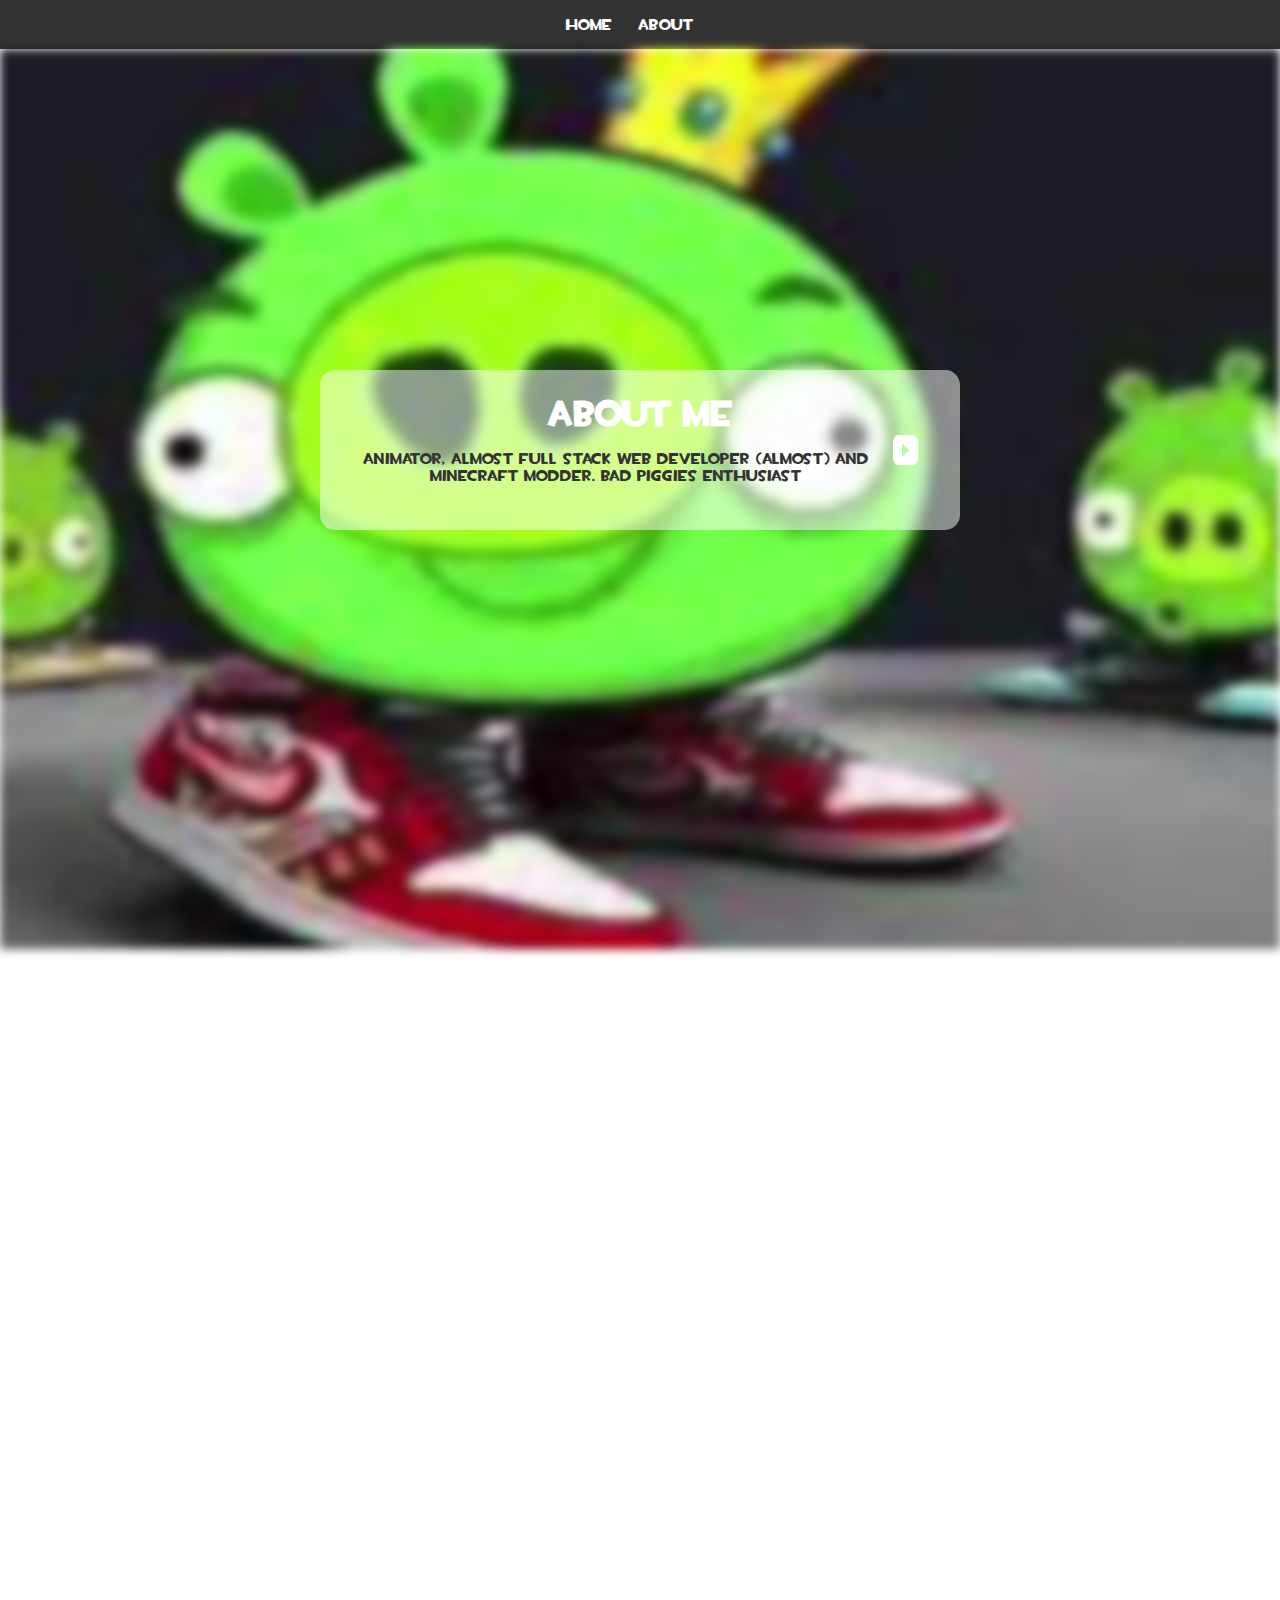
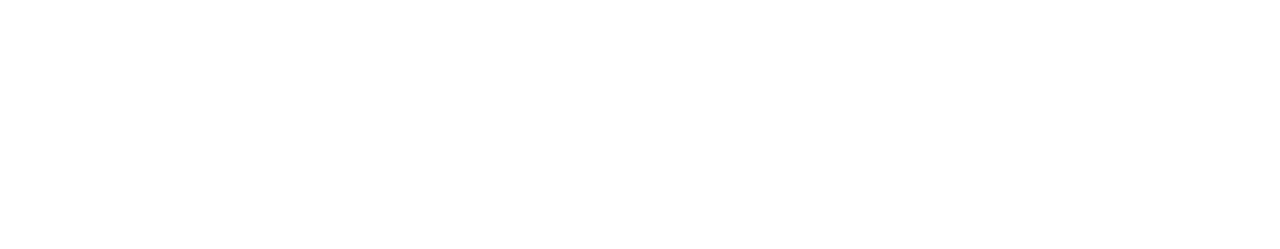
==== aboutme.html @ 024b070e "webit" ====
<!DOCTYPE html>
<html lang="en">
<head>
    <meta charset="UTF-8">
    <meta name="viewport" content="width=device-width, initial-scale=1.0">
    <link rel="stylesheet" href="styles.css">
    <title>About Me</title>
</head>
<body>
    <nav class="nav-bar">
        <ul>
            <li><a href="index.html">Home</a></li>
            <li><a href="aboutme.html">About</a></li>
        </ul>
    </nav>
    <div class="background_image">
        <img src="drip_piggies.jpg" alt="Background Image" style="width: 100%; height: 100%; object-fit: cover;">
    </div>
    <div class="flexbox">
        <div class="overlay">
            <h1 class="text">About Me</h1>
            <p>Animator, Almost full stack web developer (almost) and Minecraft modder. bad piggies enthusiast</p>
            <a href="https://www.youtube.com/watch?v=dkM9GxaCow4" class="icon"><img src="youtube_icon.png"></a>
        </div>
    </div>
</body>
<audio id="bad_piggies_drip" loop="false" autoplay="true">
    <source src="drip_piggies_audio.mp3" type="audio/mp3">
  </audio>
</html>
---- styles.css ----
body {
  overflow: hidden;
  height: 100vh;
  margin: 0;
  padding: 0;
  font-family: 'TF2Build', sans-serif;
  color: #ffffff;
}

@font-face {
  font-family: 'TF2Build';
  src: url('tf2build.ttf') format('truetype');
}

.flexbox {
  display: flex;
  flex-direction: column;
  align-items: center;
  justify-content: center;
  height: 100vh;
}

.background_image {
  background-image: url('ladiamond_banner.png');
  background-size: cover;
  background-position: center;
  filter: blur(5px);
  height: 100vh;
  width: 100vw;
  display: flex;
  justify-content: center;
  align-items: center
}

.overlay {
  position: absolute;
  top: 50%;
  left: 50%;
  transform: translate(-50%, -50%);
  background-color: rgba(255, 255, 255, 0.5);
  padding: 30px;
  border-radius: 15px;
  display: flex;
  align-items: center;
}

.overlay h1 {
  position: absolute;
  top: 0;
  left: 0;
  width: 100%;
  text-align: center;
}

.overlay p {
  color:#333;
  margin-top: 50px;
}

.profile_picture {
  width: 60px;
  height: 60px;
  border-radius: 50%;
  margin-right: 10px;
}

.text {
  font-size: 36px;
  font-weight: bold;
}

.icons {
  position: absolute;
  top: 61%;
  left: 50%;
  transform: translate(-50%, -50%);
  display: flex;
  flex-wrap: wrap;
  justify-content: space-between;
  width: 240px;
  min-width: 2vw;
}

.icon {
  width: 48px;
  height: 48px;
  margin: 10px;
  transition: transform 0.2s ease-in-out;
}

.icon:hover {
  transform: scale(1.2);
}

.icon img {
  width: 100%;
  height: 100%;
}

.nav-bar {
    background-color: #333;
    color: #fff;
    padding: 1em;
    text-align: center;
}

.nav-bar ul {
    list-style: none;
    margin: 0;
    padding: 0;
}

.nav-bar li {
    display: inline-block;
    margin-right: 20px;
}

.nav-bar a {
    color: #fff;
    text-decoration: none;
    transition: transform 0.2s ease-in-out;
    transition: opacity 0.5s, transform 0.5s;
}

.nav-bar a:hover {
    opacity: 0.4;
    color: #ccc;
    transform: scale(1.2);
}

body, html {
  margin: 0px; 
  padding: 0px; 
}

canvas {
  z-index: 999; 
  margin: 0px; 
  padding: 0px; 
  background-color: transparent; 
  position: absolute; 
}

h1, p {
  text-align: center; 
}
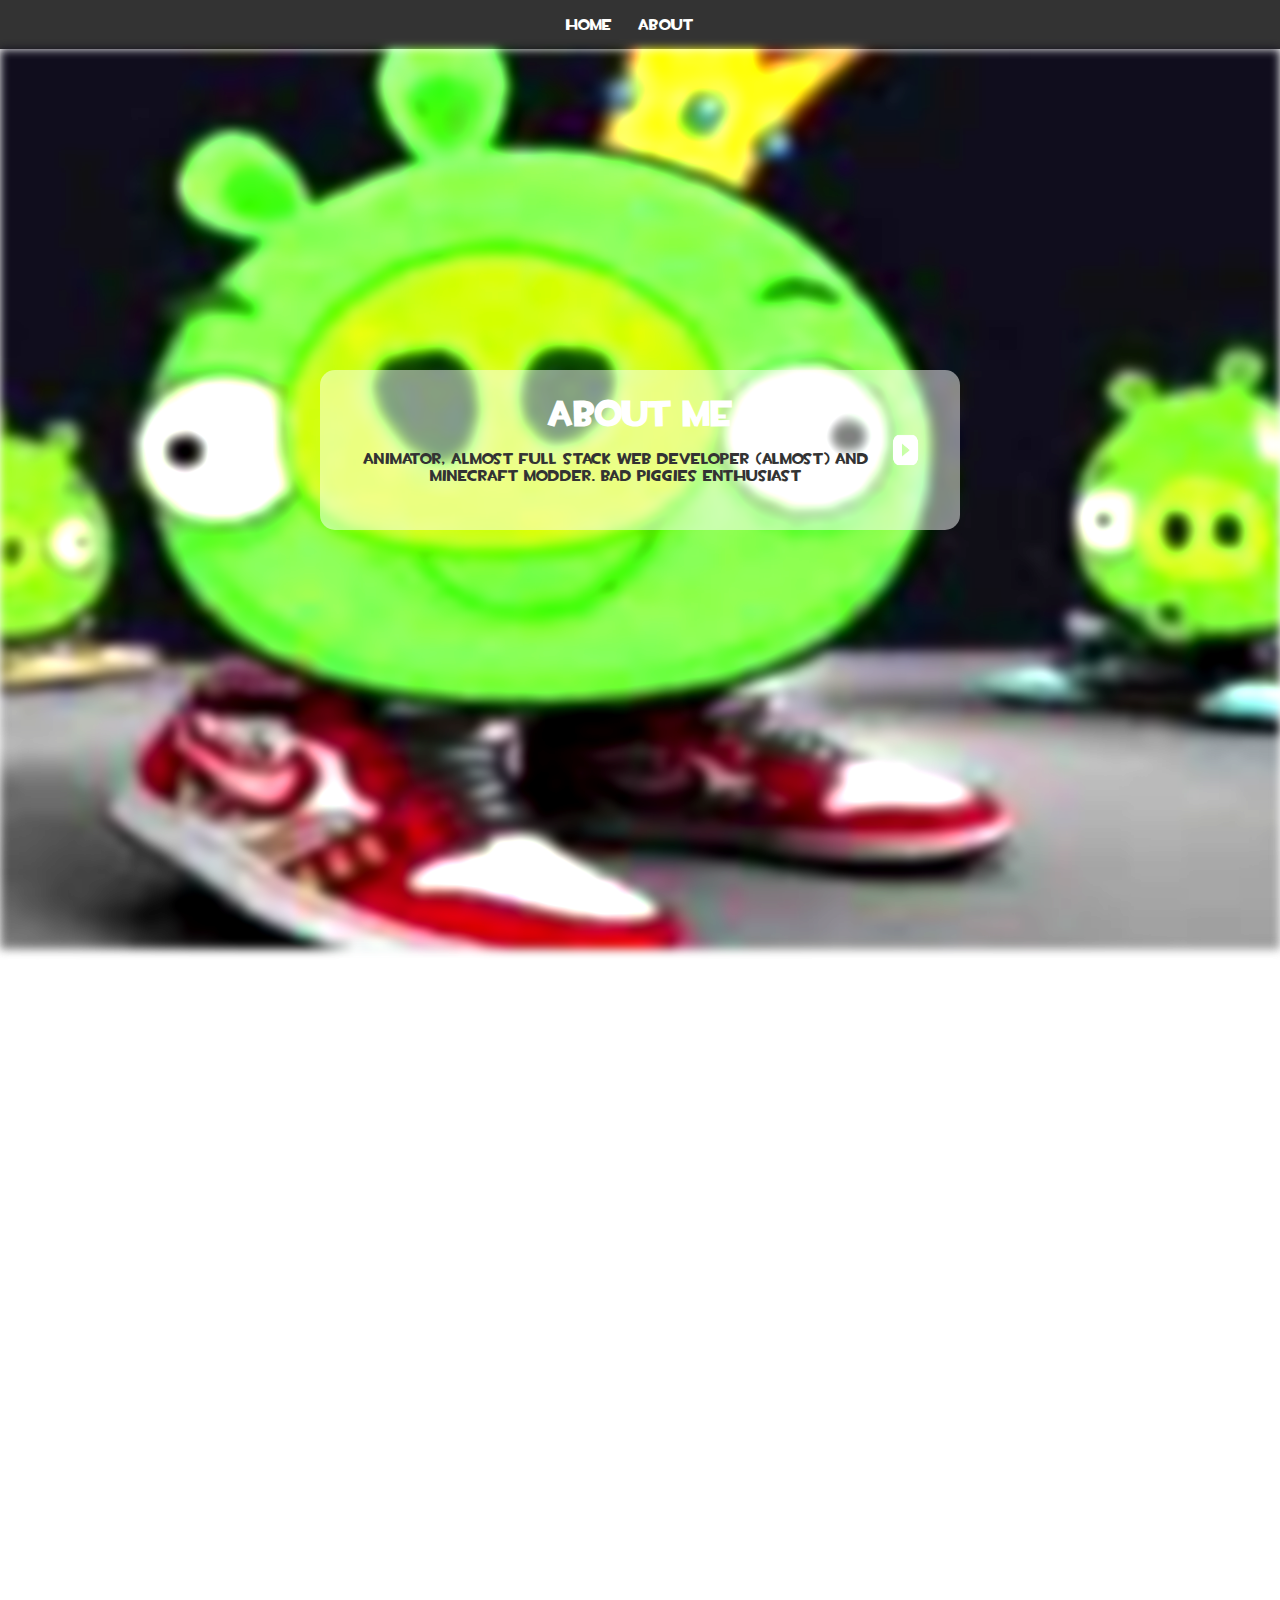
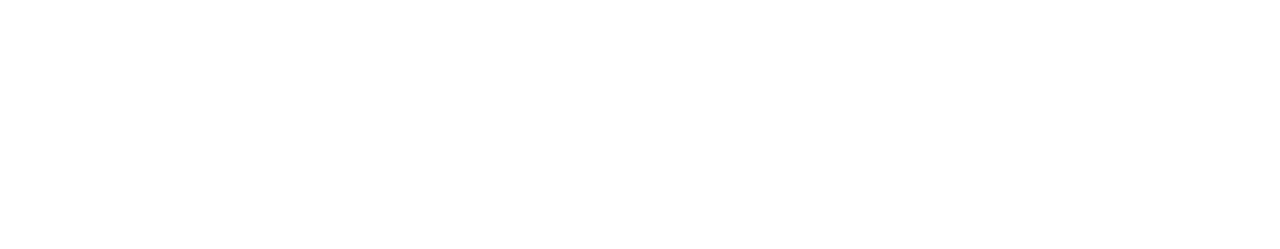
==== commit 39531a38: "orangintinzaion" ====
--- a/aboutme.html
+++ b/aboutme.html
@@ -5,6 +5,7 @@
     <meta name="viewport" content="width=device-width, initial-scale=1.0">
     <link rel="stylesheet" href="styles.css">
     <title>About Me</title>
+    <link rel="icon" type="image/x-icon" href="images/ladiamond.ico">
 </head>
 <body>
     <nav class="nav-bar">
@@ -14,17 +15,17 @@
         </ul>
     </nav>
     <div class="background_image">
-        <img src="drip_piggies.jpg" alt="Background Image" style="width: 100%; height: 100%; object-fit: cover;">
+        <img src="images/drip_piggies.jpg" alt="Background Image" style="width: 100%; height: 100%; object-fit: cover;">
     </div>
     <div class="flexbox">
         <div class="overlay">
             <h1 class="text">About Me</h1>
             <p>Animator, Almost full stack web developer (almost) and Minecraft modder. bad piggies enthusiast</p>
-            <a href="https://www.youtube.com/watch?v=dkM9GxaCow4" class="icon"><img src="youtube_icon.png"></a>
+            <a href="https://www.youtube.com/watch?v=dkM9GxaCow4" class="icon"><img src="images/youtube_icon.png"></a>
         </div>
     </div>
 </body>
 <audio id="bad_piggies_drip" loop="false" autoplay="true">
-    <source src="drip_piggies_audio.mp3" type="audio/mp3">
+    <source src="images/drip_piggies_audio.mp3" type="audio/mp3">
   </audio>
 </html>--- a/styles.css
+++ b/styles.css
@@ -9,7 +9,7 @@
 
 @font-face {
   font-family: 'TF2Build';
-  src: url('tf2build.ttf') format('truetype');
+  src: url('images/tf2build.ttf') format('truetype');
 }
 
 .flexbox {
@@ -21,10 +21,11 @@
 }
 
 .background_image {
-  background-image: url('ladiamond_banner.png');
+  background-image: url('images/ladiamond_banner.png');
   background-size: cover;
   background-position: center;
-  filter: blur(5px);
+  filter: blur(5px) brightness(1.2) contrast(1.2);
+  animation: bloomPulse 6s infinite;
   height: 100vh;
   width: 100vw;
   display: flex;
@@ -67,6 +68,11 @@
 .text {
   font-size: 36px;
   font-weight: bold;
+  transition: text-shadow 0.2s ease-in-out;
+}
+
+.text:hover {
+  text-shadow: 0 0 10px rgba(255, 255, 255, 0.7), 0 0 20px rgba(255, 255, 255, 0.6), 0 0 30px rgba(255, 255, 255, 0.5);
 }
 
 .icons {
@@ -85,7 +91,7 @@
   width: 48px;
   height: 48px;
   margin: 10px;
-  transition: transform 0.2s ease-in-out;
+  transition: all 0.3s ease-in-out;
 }
 
 .icon:hover {
@@ -143,4 +149,16 @@
 
 h1, p {
   text-align: center; 
+}
+
+@keyframes bloomPulse {
+  0% {
+    filter: brightness(1.2) blur(5px);
+  }
+  50% {
+    filter: brightness(1.3) blur(8px);
+  }
+  100% {
+    filter: brightness(1.2) blur(5px);
+  }
 }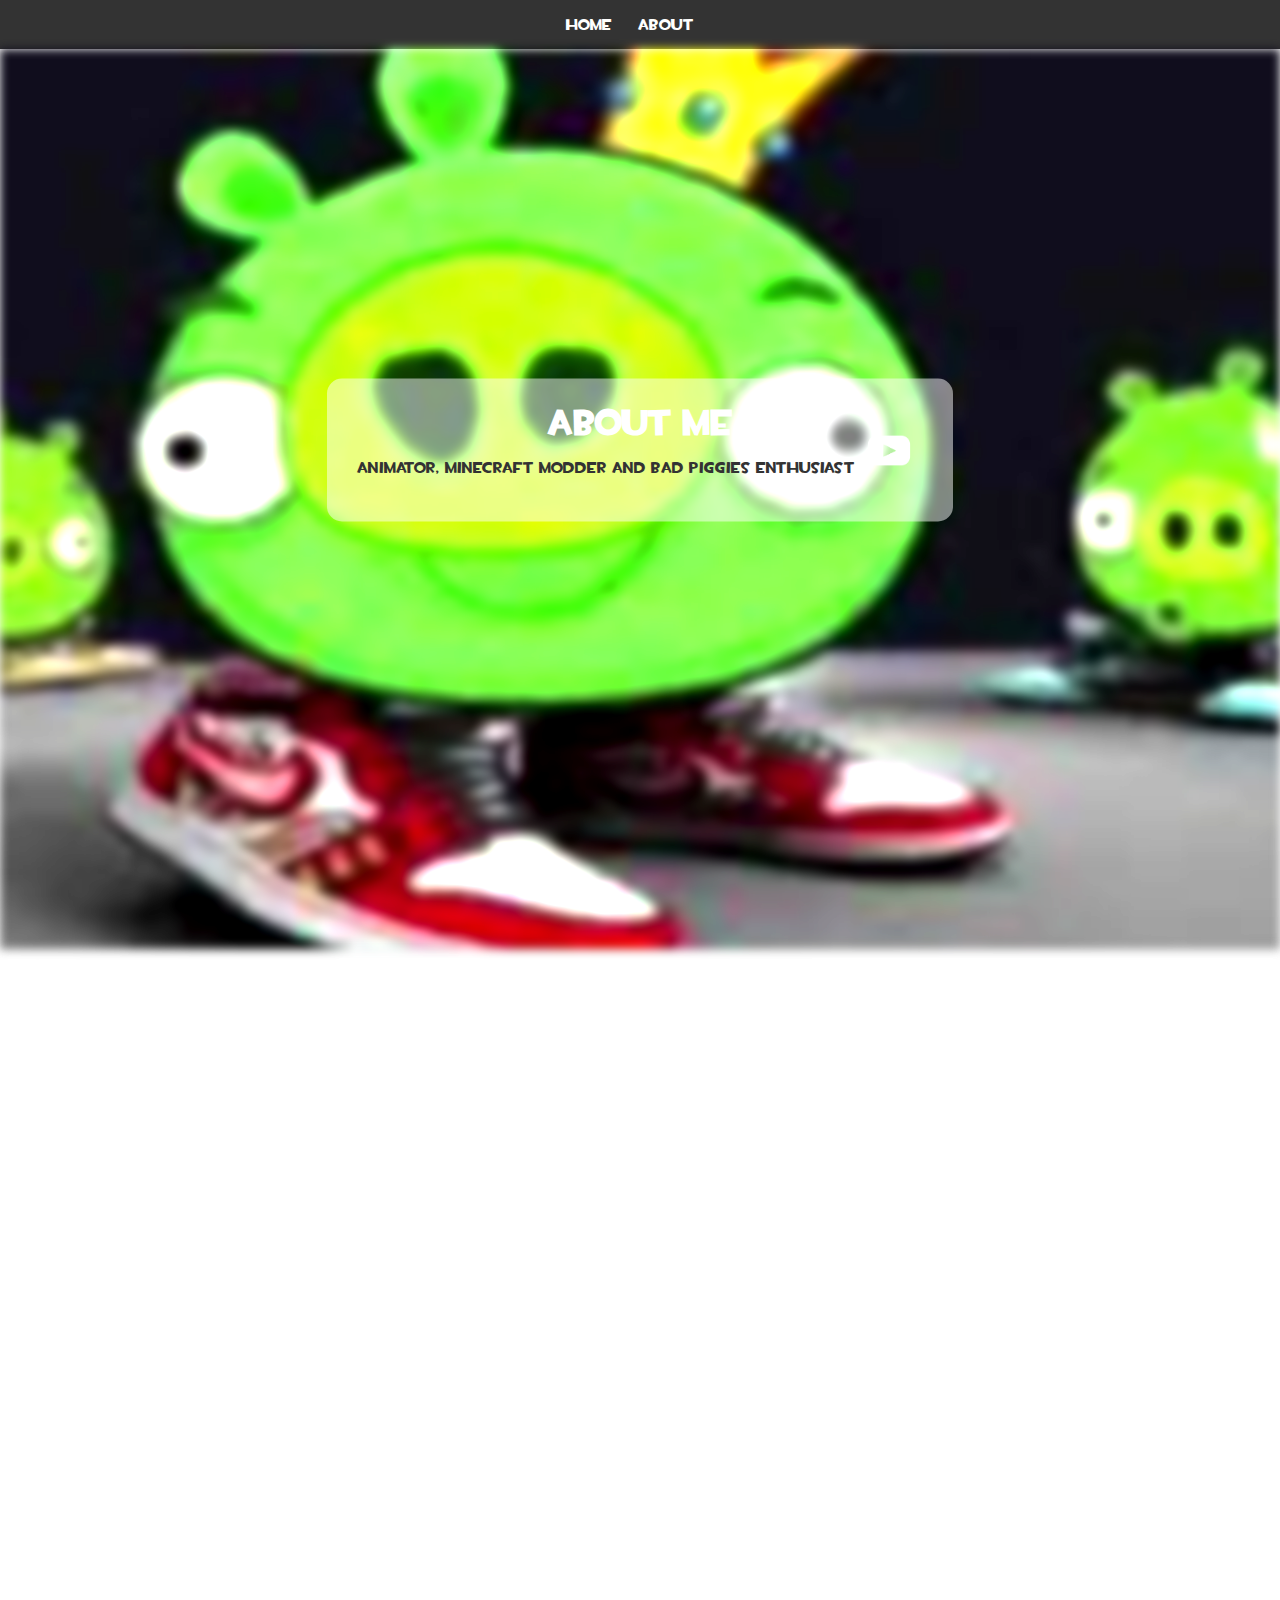
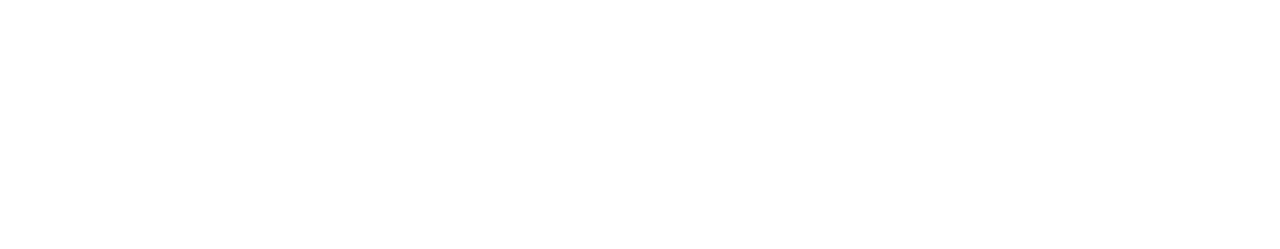
==== commit b1731478: "wesit :wow:" ====
--- a/aboutme.html
+++ b/aboutme.html
@@ -20,7 +20,7 @@
     <div class="flexbox">
         <div class="overlay">
             <h1 class="text">About Me</h1>
-            <p>Animator, Almost full stack web developer (almost) and Minecraft modder. bad piggies enthusiast</p>
+            <p>Animator, Minecraft modder and Bad Piggies enthusiast</p>
             <a href="https://www.youtube.com/watch?v=dkM9GxaCow4" class="icon"><img src="images/youtube_icon.png"></a>
         </div>
     </div>
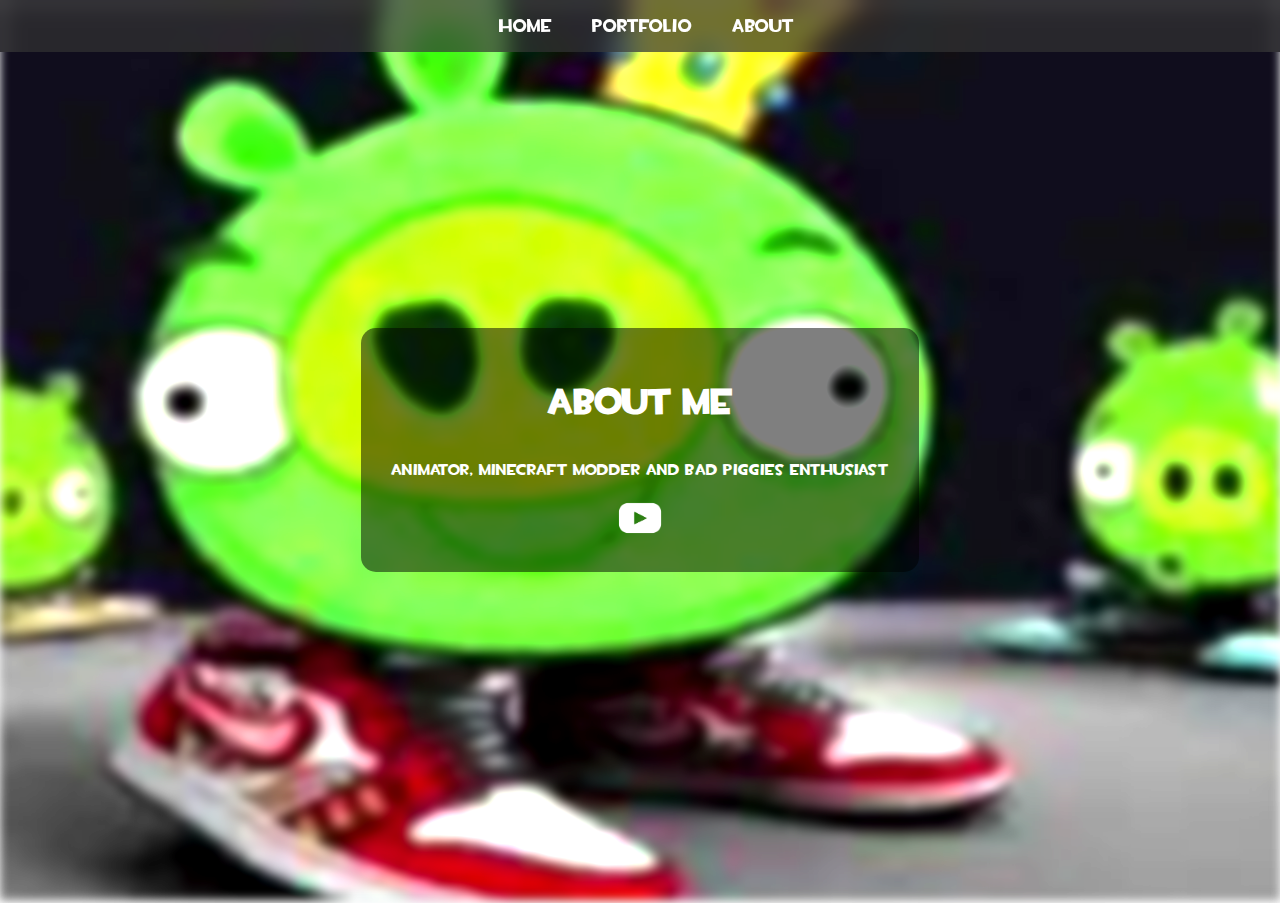
==== commit fe51d2d6: "added new portfolio.html page, cleaned up site" ====
--- a/aboutme.html
+++ b/aboutme.html
@@ -8,24 +8,25 @@
     <link rel="icon" type="image/x-icon" href="images/ladiamond.ico">
 </head>
 <body>
-    <nav class="nav-bar">
-        <ul>
-            <li><a href="index.html">Home</a></li>
-            <li><a href="aboutme.html">About</a></li>
-        </ul>
-    </nav>
-    <div class="background_image">
-        <img src="images/drip_piggies.jpg" alt="Background Image" style="width: 100%; height: 100%; object-fit: cover;">
+<nav class="nav-bar">
+    <ul>
+        <li><a href="index.html">Home</a></li>
+        <li><a href="portfolio.html">Portfolio</a></li>
+        <li><a href="aboutme.html">About</a></li>
+    </ul>
+</nav>
+<div class="background_image">
+    <img src="images/drip_piggies.jpg" alt="Background Image" style="width: 100%; height: 100%; object-fit: cover;">
+</div>
+<div class="flexbox">
+    <div class="overlay">
+        <h1 class="text">About Me</h1>
+        <p>Animator, Minecraft modder and Bad Piggies enthusiast</p>
+        <a href="https://www.youtube.com/watch?v=dkM9GxaCow4" class="icon"><img src="images/youtube_icon.png"></a>
     </div>
-    <div class="flexbox">
-        <div class="overlay">
-            <h1 class="text">About Me</h1>
-            <p>Animator, Minecraft modder and Bad Piggies enthusiast</p>
-            <a href="https://www.youtube.com/watch?v=dkM9GxaCow4" class="icon"><img src="images/youtube_icon.png"></a>
-        </div>
-    </div>
+</div>
 </body>
 <audio id="bad_piggies_drip" loop="false" autoplay="true">
     <source src="images/drip_piggies_audio.mp3" type="audio/mp3">
-  </audio>
+</audio>
 </html>--- a/styles.css
+++ b/styles.css
@@ -1,5 +1,5 @@
 body {
-  overflow: hidden;
+  overflow-x: hidden;
   height: 100vh;
   margin: 0;
   padding: 0;
@@ -18,6 +18,17 @@
   align-items: center;
   justify-content: center;
   height: 100vh;
+  position: relative;
+  overflow: hidden;
+}
+
+.background_wrapper {
+  position: absolute;
+  top: 0;
+  left: 0;
+  width: 100vw;
+  height: 100vh;
+  overflow: hidden;
 }
 
 .background_image {
@@ -25,44 +36,28 @@
   background-size: cover;
   background-position: center;
   filter: blur(5px) brightness(1.2) contrast(1.2);
-  animation: bloomPulse 6s infinite;
-  height: 100vh;
-  width: 100vw;
-  display: flex;
-  justify-content: center;
-  align-items: center
+  width: 100%;
+  height: 100%;
+  position: absolute;
 }
 
 .overlay {
-  position: absolute;
-  top: 50%;
-  left: 50%;
-  transform: translate(-50%, -50%);
-  background-color: rgba(255, 255, 255, 0.5);
+  position: relative;
+  background-color: rgba(0, 0, 0, 0.5);
   padding: 30px;
   border-radius: 15px;
   display: flex;
+  flex-direction: column;
   align-items: center;
-}
-
-.overlay h1 {
-  position: absolute;
-  top: 0;
-  left: 0;
-  width: 100%;
   text-align: center;
-}
-
-.overlay p {
-  color:#333;
-  margin-top: 50px;
+  z-index: 1;
 }
 
 .profile_picture {
-  width: 60px;
-  height: 60px;
+  width: 100px;
+  height: 100px;
   border-radius: 50%;
-  margin-right: 10px;
+  object-fit: cover;
 }
 
 .text {
@@ -75,90 +70,186 @@
   text-shadow: 0 0 10px rgba(255, 255, 255, 0.7), 0 0 20px rgba(255, 255, 255, 0.6), 0 0 30px rgba(255, 255, 255, 0.5);
 }
 
+.gallery-wrapper {
+  width: 80vw;
+  max-height: 50vh; /* Limits height so scrolling kicks in */
+  overflow-y: auto; /* Enables scrolling */
+  overflow-x: hidden;
+  padding: 10px;
+  border-radius: 10px;
+}
+
+.gallery-wrapper::-webkit-scrollbar {
+  width: 8px;
+}
+
+.gallery-wrapper::-webkit-scrollbar-track {
+  background: rgba(255, 255, 255, 0.1);
+  border-radius: 10px;
+}
+
+.gallery-wrapper::-webkit-scrollbar-thumb {
+  background: rgba(255, 255, 255, 0.4);
+  border-radius: 10px;
+  transition: background 0.3s;
+}
+
+.gallery-wrapper::-webkit-scrollbar-thumb:hover {
+  background: rgba(255, 255, 255, 0.6);
+}
+
+.gallery-wrapper {
+  scrollbar-color: rgba(255, 255, 255, 0.4) rgba(255, 255, 255, 0.1);
+  scrollbar-width: thin;
+}
+
+.gallery {
+  display: grid;
+  grid-template-columns: repeat(4, 1fr);
+  gap: 10px;
+  justify-items: center;
+  padding: 10px;
+}
+
+.gallery img {
+  width: 100px;
+  height: auto;
+  object-fit: contain;
+  border-radius: 5px;
+  transition: transform 0.3s ease-in-out;
+  cursor: pointer;
+}
+
+
+@media (max-width: 900px) {
+  .gallery {
+    grid-template-columns: repeat(3, 1fr);
+  }
+}
+
+@media (max-width: 600px) {
+  .gallery {
+    grid-template-columns: repeat(2, 1fr);
+  }
+}
+
+@media (max-width: 400px) {
+  .gallery {
+    grid-template-columns: repeat(1, 1fr);
+  }
+}
+
+.gallery img:hover {
+  transform: scale(1.2);
+}
+
+.fullscreen-gif {
+  position: fixed;
+  top: 0;
+  left: 0;
+  width: 100vw;
+  height: 100vh;
+  background: rgba(0, 0, 0, 0.8);
+  display: none;
+  align-items: center;
+  justify-content: center;
+  z-index: 10000;
+  backdrop-filter: blur(10px);
+  animation: fadeIn 0.3s ease-in-out;
+}
+
+.fullscreen-gif img {
+  max-width: 80vw;
+  max-height: 80vh;
+  border-radius: 15px;
+  animation: zoomIn 0.3s ease-in-out;
+}
+
+@keyframes fadeIn {
+  from { opacity: 0; }
+  to { opacity: 1; }
+}
+
+@keyframes zoomIn {
+  from { transform: scale(0.8); }
+  to { transform: scale(1); }
+}
+
+.fullscreen-gif.active {
+  display: flex;
+}
+
 .icons {
-  position: absolute;
-  top: 61%;
-  left: 50%;
-  transform: translate(-50%, -50%);
-  display: flex;
+  display: flex;
+  justify-content: center;
+  gap: 20px;
   flex-wrap: wrap;
-  justify-content: space-between;
-  width: 240px;
-  min-width: 2vw;
+  margin-top: 30px;
 }
 
 .icon {
   width: 48px;
   height: 48px;
-  margin: 10px;
-  transition: all 0.3s ease-in-out;
+  transition: transform 0.3s ease-in-out;
+}
+
+.icon img {
+  width: 48px;
+  height: 48px;
+  object-fit: contain;
 }
 
 .icon:hover {
   transform: scale(1.2);
 }
 
-.icon img {
+.nav-bar {
+  background: rgba(51, 51, 51, 0.7);
+  backdrop-filter: blur(10px);
+  color: #fff;
+  padding: 1em;
+  text-align: center;
+  position: fixed;
+  top: 0;
+  left: 0;
   width: 100%;
-  height: 100%;
-}
-
-.nav-bar {
-    background-color: #333;
-    color: #fff;
-    padding: 1em;
-    text-align: center;
+  z-index: 1000;
 }
 
 .nav-bar ul {
-    list-style: none;
-    margin: 0;
-    padding: 0;
+  list-style: none;
+  margin: 0;
+  padding: 0;
+  display: flex;
+  justify-content: center;
 }
 
 .nav-bar li {
-    display: inline-block;
-    margin-right: 20px;
+  display: inline-block;
+  margin-right: 20px;
 }
 
 .nav-bar a {
-    color: #fff;
-    text-decoration: none;
-    transition: transform 0.2s ease-in-out;
-    transition: opacity 0.5s, transform 0.5s;
+  color: #fff;
+  text-decoration: none;
+  transition: opacity 0.5s, transform 0.3s;
+  font-size: 18px;
+  padding: 10px;
 }
 
 .nav-bar a:hover {
-    opacity: 0.4;
-    color: #ccc;
-    transform: scale(1.2);
-}
-
-body, html {
-  margin: 0px; 
-  padding: 0px; 
+  opacity: 0.7;
+  transform: scale(1.1);
 }
 
 canvas {
-  z-index: 999; 
-  margin: 0px; 
-  padding: 0px; 
-  background-color: transparent; 
-  position: absolute; 
+  z-index: 999;
+  margin: 0;
+  padding: 0;
+  background-color: transparent;
+  position: absolute;
 }
 
 h1, p {
-  text-align: center; 
-}
-
-@keyframes bloomPulse {
-  0% {
-    filter: brightness(1.2) blur(5px);
-  }
-  50% {
-    filter: brightness(1.3) blur(8px);
-  }
-  100% {
-    filter: brightness(1.2) blur(5px);
-  }
-}+  text-align: center;
+}
